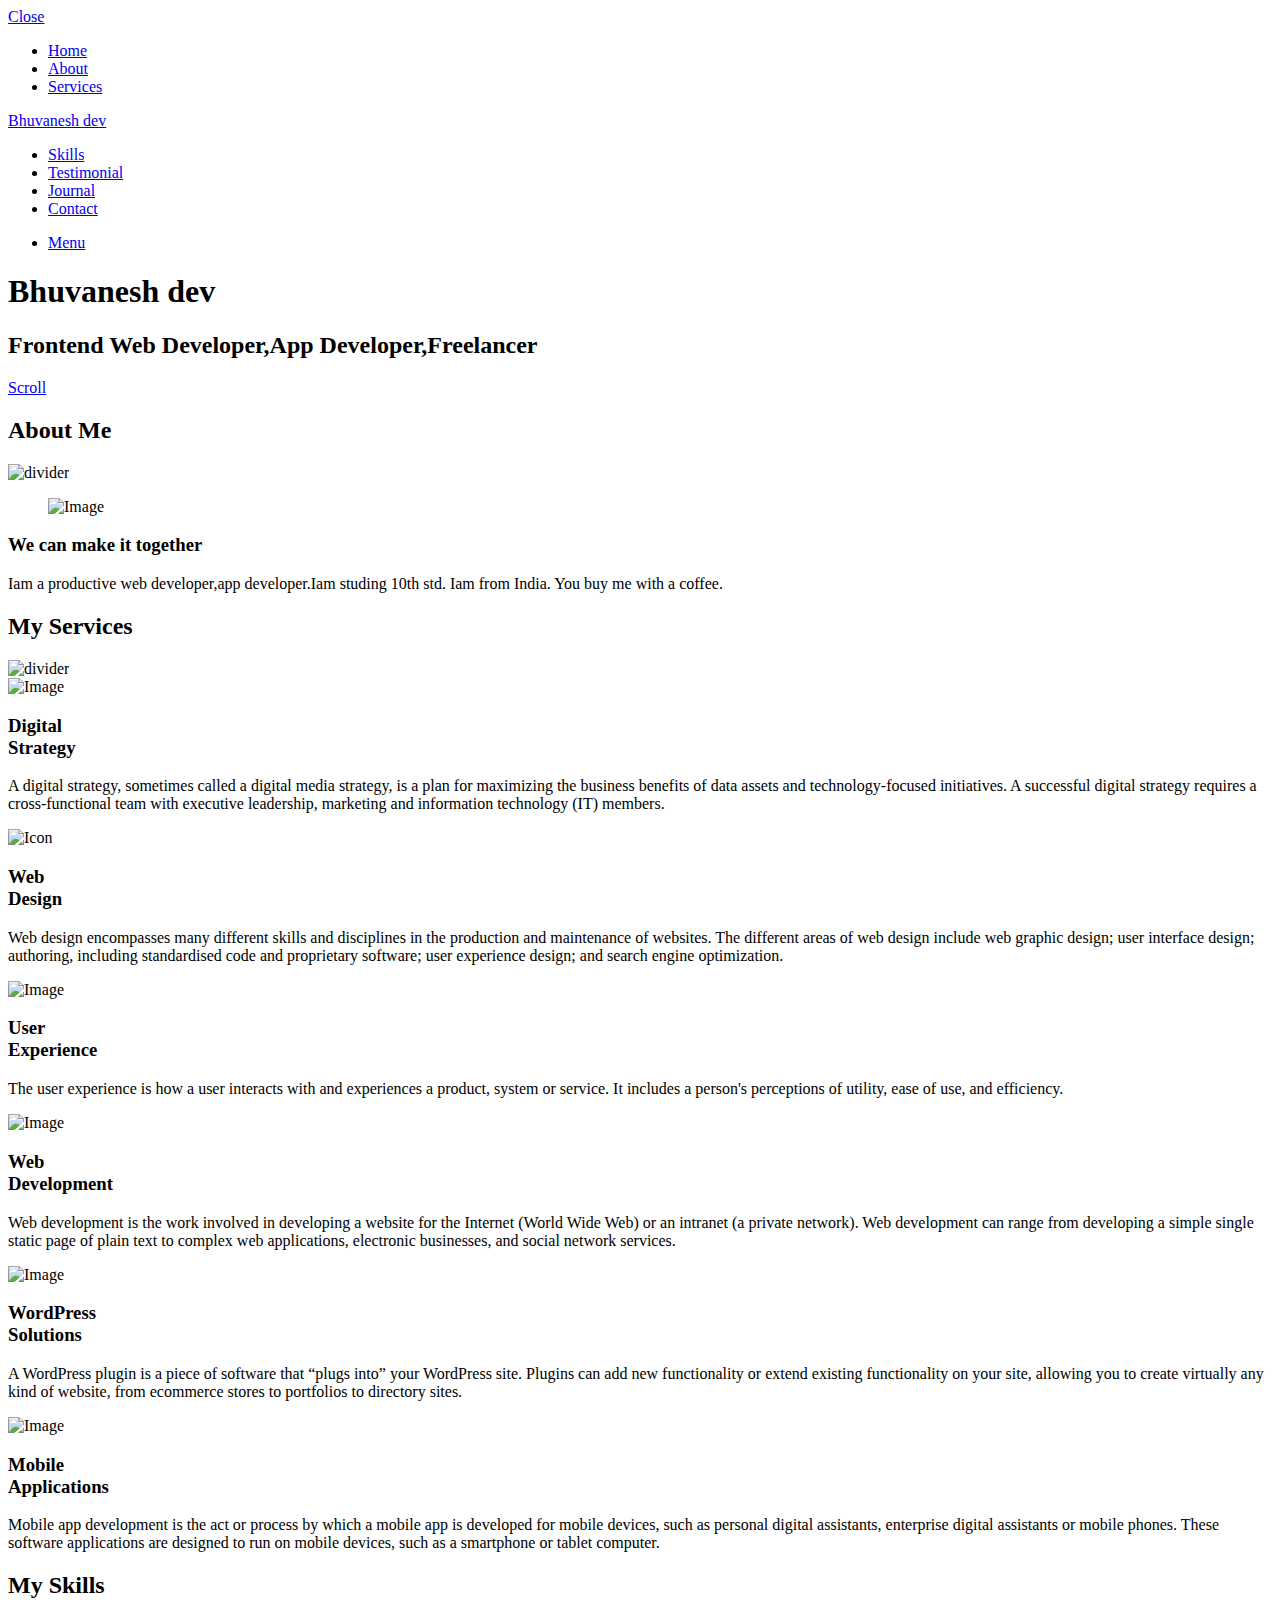
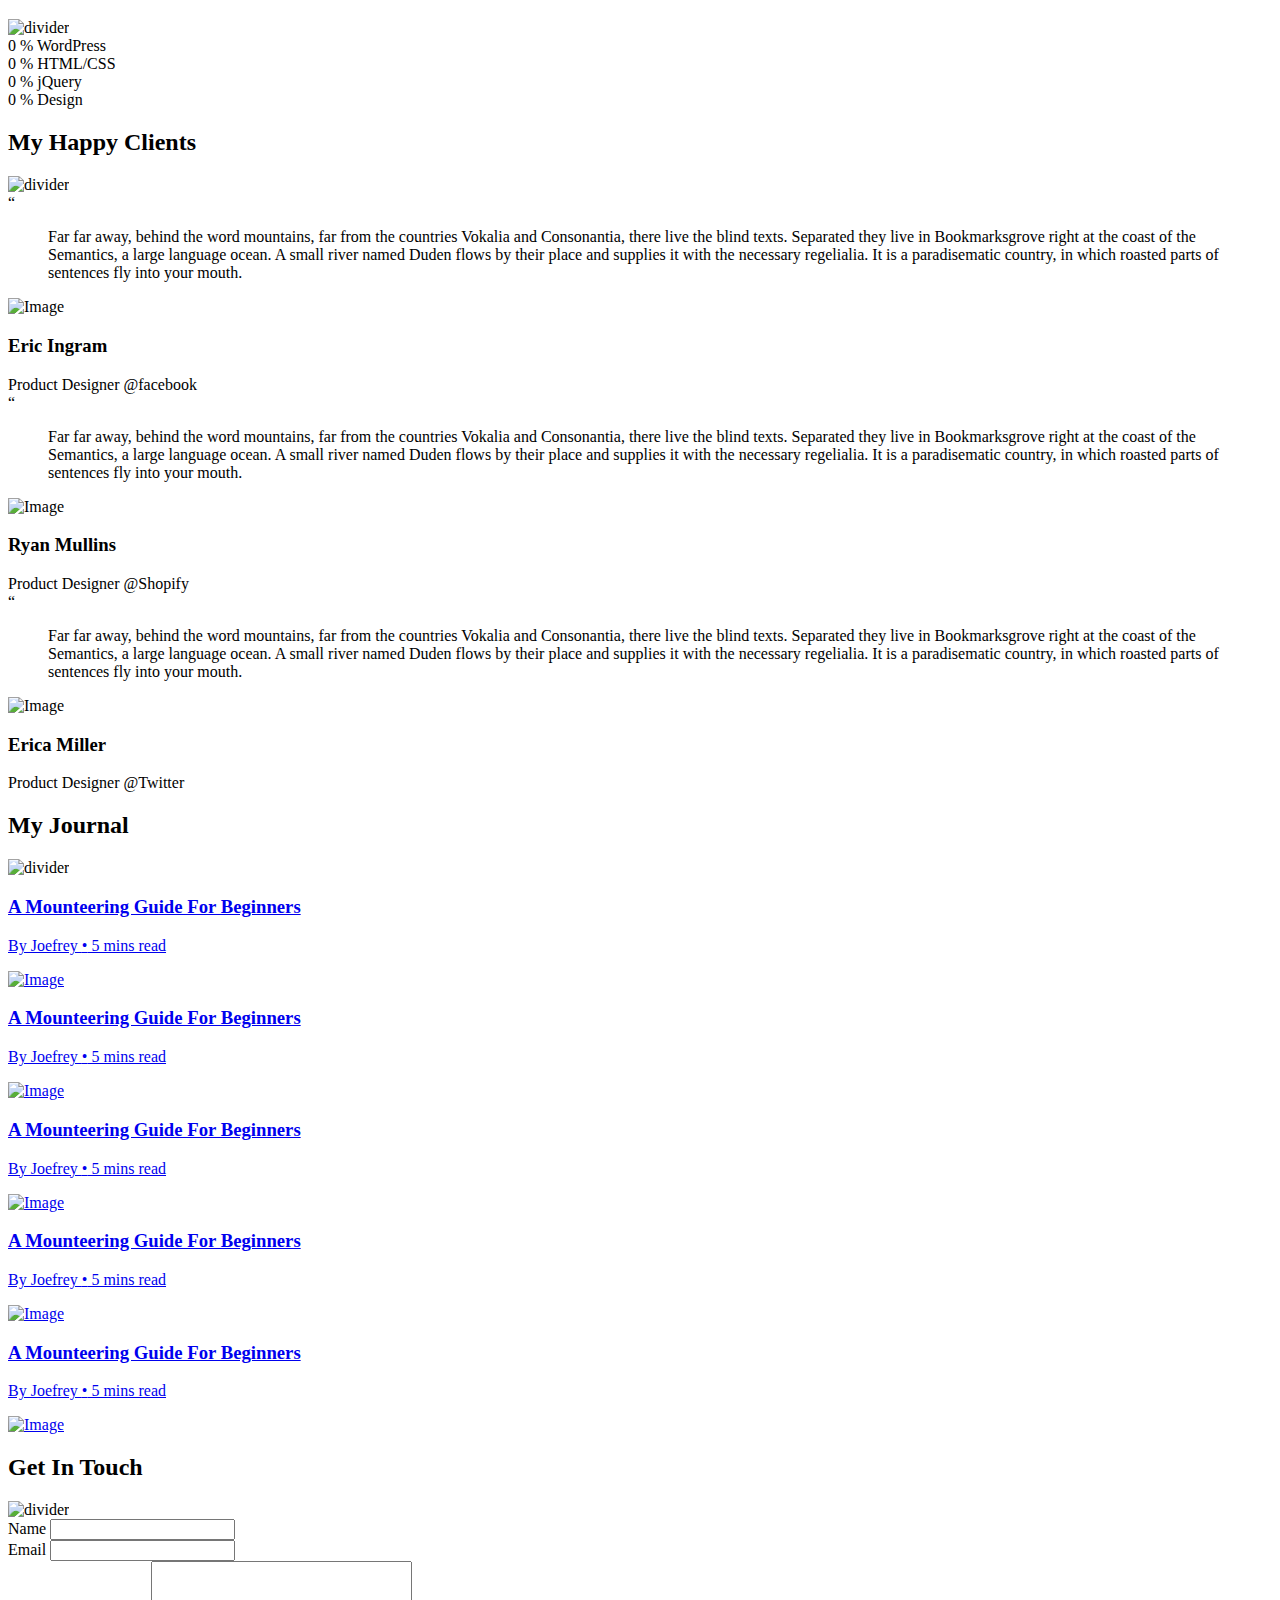
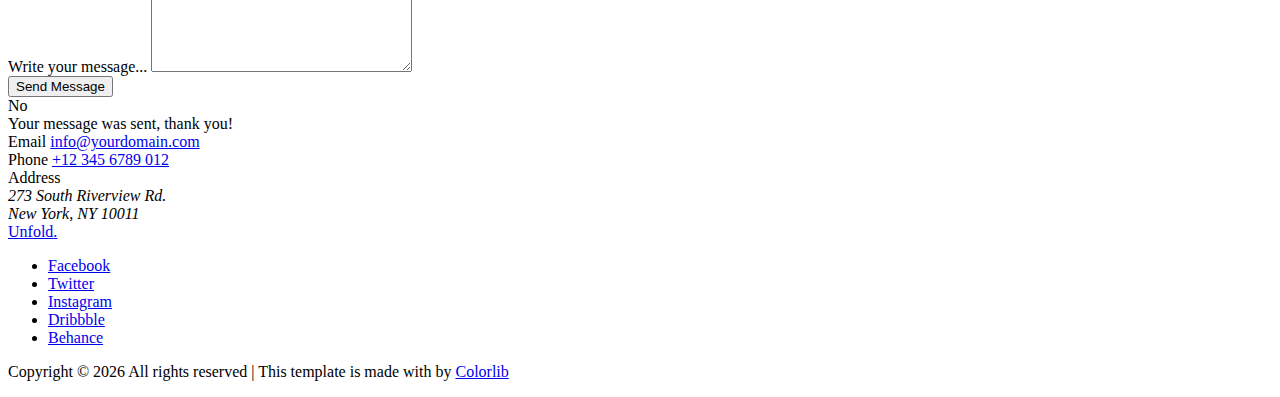
==== index.html @ c08d40b1 "Add files via upload" ====
<!doctype html>
<html lang="en">
  <head>
    <title>Bhuvanesh dev</title>
    <meta charset="utf-8">
    <meta name="viewport" content="width=device-width, initial-scale=1, shrink-to-fit=no">

    <meta name="description" content="">
    <meta name="keywords" content="html, css, javascript, jquery">
    <meta name="author" content="">

    <link rel="stylesheet" href="css/vendor/icomoon/style.css">
    <link rel="stylesheet" href="css/vendor/owl.carousel.min.css">
    <link rel="stylesheet" href="css/vendor/animate.min.css">
    <link rel="stylesheet" href="css/vendor/aos.css">
    <link rel="stylesheet" href="css/vendor/bootstrap.min.css">
    <link rel="stylesheet" href="css/vendor/jquery.fancybox.min.css">
    

    <!-- Theme Style -->
    <link rel="stylesheet" href="css/style.css">

  </head>
  <body data-spy="scroll" data-target=".site-nav-target" data-offset="200">

    <nav class="unslate_co--site-mobile-menu">
      <div class="close-wrap d-flex">
        <a href="#" class="d-flex ml-auto js-menu-toggle">
          <span class="close-label">Close</span>
          <div class="close-times">
            <span class="bar1"></span>
            <span class="bar2"></span>
          </div>
        </a>
      </div>
      <div class="site-mobile-inner"></div>
    </nav>


    <div class="unslate_co--site-wrap">

      <div class="unslate_co--site-inner">

        <div class="lines-wrap">
          <div class="lines-inner">
            <div class="lines"></div>
          </div>
        </div>
        <!-- END lines -->
      
      <nav class="unslate_co--site-nav site-nav-target">

        <div class="container">
        
          <div class="row align-items-center justify-content-between text-left">
            <div class="col-md-5 text-right">
              <ul class="site-nav-ul js-clone-nav text-left d-none d-lg-inline-block">
                <li class="has-children">
                  <a href="#home-section" class="nav-link">Home</a>
                  
               
                <li><a href="#about-section" class="nav-link">About</a></li>
                <li><a href="#services-section" class="nav-link">Services</a></li>
              </ul>
            </div>
            <div class="site-logo pos-absolute">
              <a href="index.html" class="unslate_co--site-logo">Bhuvanesh <span>dev</span></a>
            </div>
            <div class="col-md-5 text-right text-lg-left">
              <ul class="site-nav-ul js-clone-nav text-left d-none d-lg-inline-block">
                <li><a href="#skills-section" class="nav-link">Skills</a></li>
                <li><a href="#testimonial-section" class="nav-link">Testimonial</a></li>
                <li><a href="#journal-section" class="nav-link">Journal</a></li>
                <li><a href="#contact-section" class="nav-link">Contact</a></li>
              </ul>

              <ul class="site-nav-ul-none-onepage text-right d-inline-block d-lg-none">
                <li><a href="#" class="js-menu-toggle">Menu</a></li>
              </ul>

            </div>
          </div>
        </div>

      </nav>
      <!-- END nav -->

      <div class="cover-v1 jarallax" style="background-image: url('images/cover_bg_2.jpg');" id="home-section">
        <div class="container">
          <div class="row align-items-center">
              
            <div class="col-md-7 mx-auto text-center">
              <h1 class="heading gsap-reveal-hero">Bhuvanesh dev</h1>
              <h2 class="subheading gsap-reveal-hero">Frontend Web Developer,App Developer,Freelancer</h2>
            </div>

          </div>
        </div>


        <a href="#about-section" class="mouse-wrap smoothscroll">
          <span class="mouse">
            <span class="scroll"></span>
          </span>
          <span class="mouse-label">Scroll</span>
        </a>

      </div>
      <!-- END .cover-v1 -->





      <div class="unslate_co--section" id="about-section">
        <div class="container">
          
          <div class="section-heading-wrap text-center mb-5">
            <h2 class="heading-h2 text-center divider"><span class="gsap-reveal">About Me</span></h2>
            <span class="gsap-reveal">
            <img src="images/divider.png" alt="divider" width="76">
            </span>
          </div>
          

          <div class="row mt-5 justify-content-between">
            <div class="col-lg-7 mb-5 mb-lg-0">
              <figure class="dotted-bg gsap-reveal-img ">
                <img src="images/about_me_pic2.jpg" alt="Image" class="img-fluid">
              </figure>
            </div>
            <div class="col-lg-4 pr-lg-5">
              <h3 class="mb-4 heading-h3"><span class="gsap-reveal">We can make it together</span></h3>
    
              <p class="mb-4 gsap-reveal">Iam a productive web developer,app developer.Iam studing 10th std. Iam from India. You buy me with a coffee.</p>
              
            </div>
          </div>
        </div>
      </div>

      <div class="unslate_co--section" id="services-section">
        <div class="container">

          <div class="section-heading-wrap text-center mb-5">
            <h2 class="heading-h2 text-center divider"><span class="gsap-reveal">My Services</span></h2>
            <span class="gsap-reveal"><img src="images/divider.png" alt="divider" width="76"></span>
          </div>

          <div class="row gutter-v3">
            <div class="col-md-6 col-lg-4 mb-4">
              <div class="feature-v1" data-aos="fade-up" data-aos-delay="0">
                <div class="wrap-icon mb-3">
                  <img src="images/svg/001-options.svg" alt="Image" width="45">
                </div>
                <h3>Digital <br> Strategy</h3>
                <p>A digital strategy, sometimes called a digital media strategy, is a plan for maximizing the business benefits of data assets and technology-focused initiatives. A successful digital strategy requires a cross-functional team with executive leadership, marketing and information technology (IT) members. </p>
              </div> 
            </div>
            <div class="col-md-6 col-lg-4 mb-4">
              <div class="feature-v1" data-aos="fade-up" data-aos-delay="100">
                <div class="wrap-icon mb-3">
                  <img src="images/svg/002-chat.svg" alt="Icon" width="45">
                </div>
                <h3>Web <br> Design</h3>
                <p>Web design encompasses many different skills and disciplines in the production and maintenance of websites. The different areas of web design include web graphic design; user interface design; authoring, including standardised code and proprietary software; user experience design; and search engine optimization. </p>
              </div> 
            </div>
            <div class="col-md-6 col-lg-4 mb-4">
              <div class="feature-v1" data-aos="fade-up" data-aos-delay="200">
                <div class="wrap-icon mb-3">
                  <img src="images/svg/003-contact-book.svg" alt="Image" class="img-fluid" width="45">
                </div>
                <h3>User <br> Experience</h3>
                <p>The user experience is how a user interacts with and experiences a product, system or service. It includes a person's perceptions of utility, ease of use, and efficiency. </p>
              </div> 
            </div>

            <div class="col-md-6 col-lg-4 mb-4">
              <div class="feature-v1" data-aos="fade-up" data-aos-delay="0">
                <div class="wrap-icon mb-3">
                  <img src="images/svg/004-percentage.svg" alt="Image" width="45">
                </div>
                <h3>Web <br> Development</h3>
                <p>Web development is the work involved in developing a website for the Internet (World Wide Web) or an intranet (a private network). Web development can range from developing a simple single static page of plain text to complex web applications, electronic businesses, and social network services. </p>
              </div> 
            </div>
            <div class="col-md-6 col-lg-4 mb-4">
              <div class="feature-v1" data-aos="fade-up" data-aos-delay="100">
                <div class="wrap-icon mb-3">
                  <img src="images/svg/006-goal.svg" alt="Image" width="45">
                </div>
                <h3>WordPress <br> Solutions</h3>
                <p>A WordPress plugin is a piece of software that “plugs into” your WordPress site. Plugins can add new functionality or extend existing functionality on your site, allowing you to create virtually any kind of website, from ecommerce stores to portfolios to directory sites.</p>
              </div> 
            </div>
            <div class="col-md-6 col-lg-4 mb-4">
              <div class="feature-v1" data-aos="fade-up" data-aos-delay="200">
                <div class="wrap-icon mb-3">
                  <img src="images/svg/005-line-chart.svg" alt="Image" width="45">
                </div>
                <h3>Mobile <br> Applications</h3>
                <p>Mobile app development is the act or process by which a mobile app is developed for mobile devices, such as personal digital assistants, enterprise digital assistants or mobile phones. These software applications are designed to run on mobile devices, such as a smartphone or tablet computer. </p>
              </div> 
            </div>

          </div>
        </div>
      </div>

      <div class="unslate_co--section section-counter" id="skills-section">
        <div class="container">
          <div class="section-heading-wrap text-center mb-5">
            <h2 class="heading-h2 text-center divider"><span class="gsap-reveal">My Skills</span></h2>
            <span class="gsap-reveal"><img src="images/divider.png" alt="divider" width="76"></span>
          </div>


          <div class="row pt-5">
            <div class="col-6 col-sm-6 mb-5 mb-lg-0 col-md-6 col-lg-3" data-aos="fade-up" data-aos-delay="0">
              <div class="counter-v1 text-center">
                <span class="number-wrap">
                  <span class="number number-counter" data-number="90">0</span>
                  <span class="append-text">%</span>
                </span>
                <span class="counter-label">WordPress</span>
              </div>
            </div>
            <div class="col-6 col-sm-6 mb-5 mb-lg-0 col-md-6 col-lg-3" data-aos="fade-up" data-aos-delay="100">
              <div class="counter-v1 text-center">
                <span class="number-wrap">
                  <span class="number number-counter" data-number="99">0</span>
                  <span class="append-text">%</span>
                </span>
                <span class="counter-label">HTML/CSS</span>
              </div>
            </div>
            <div class="col-6 col-sm-6 mb-5 mb-lg-0 col-md-6 col-lg-3" data-aos="fade-up" data-aos-delay="200">
              <div class="counter-v1 text-center">
                <span class="number-wrap">
                  <span class="number number-counter" data-number="95">0</span>
                  <span class="append-text">%</span>
                </span>
                <span class="counter-label">jQuery</span>
              </div>
            </div>
            <div class="col-6 col-sm-6 mb-5 mb-lg-0 col-md-6 col-lg-3" data-aos="fade-up" data-aos-delay="300">
              <div class="counter-v1 text-center">
                <span class="number-wrap">
                  <span class="number number-counter" data-number="100">0</span>
                  <span class="append-text">%</span>
                </span>
                <span class="counter-label">Design</span>
              </div>
            </div>
          </div>
        </div>
      </div>
      <!-- END .counter -->

      <div class="unslate_co--section" id="testimonial-section">
        <div class="container">
          <div class="section-heading-wrap text-center mb-5">
            <h2 class="heading-h2 text-center divider"><span class="gsap-reveal">My Happy Clients</span></h2>
            <span class="gsap-reveal"><img src="images/divider.png" alt="divider" width="76"></span>
          </div>
        </div>

        <div class="owl-carousel testimonial-slider" data-aos="fade-up">
          <div>
            <div class="testimonial-v1">
              <div class="testimonial-inner-bg">
                <span class="quote">&ldquo;</span>
                <blockquote>
                  Far far away, behind the word mountains, far from the countries Vokalia and Consonantia, there live the blind texts. Separated they live in Bookmarksgrove right at the coast of the Semantics, a large language ocean. A small river named Duden flows by their place and supplies it with the necessary regelialia. It is a paradisematic country, in which roasted parts of sentences fly into your mouth.
                </blockquote>
              </div>
              
              <div class="testimonial-author-info">
                <img src="images/person_man_1.jpg" alt="Image">
                <h3>Eric Ingram</h3>
                <span class="d-block position">Product Designer @facebook</span>
              </div>

            </div>
          </div>
          <div>
            <div class="testimonial-v1">
              <div class="testimonial-inner-bg">
                <span class="quote">&ldquo;</span>
                <blockquote>
                  Far far away, behind the word mountains, far from the countries Vokalia and Consonantia, there live the blind texts. Separated they live in Bookmarksgrove right at the coast of the Semantics, a large language ocean. A small river named Duden flows by their place and supplies it with the necessary regelialia. It is a paradisematic country, in which roasted parts of sentences fly into your mouth.
                </blockquote>
              </div>
              
              <div class="testimonial-author-info">
                <img src="images/person_man_2.jpg" alt="Image">
                <h3>Ryan Mullins</h3>
                <span class="d-block position">Product Designer @Shopify</span>
              </div>

            </div>
          </div>
          <div>
            <div class="testimonial-v1">
              <div class="testimonial-inner-bg">
                <span class="quote">&ldquo;</span>
                <blockquote>
                  Far far away, behind the word mountains, far from the countries Vokalia and Consonantia, there live the blind texts. Separated they live in Bookmarksgrove right at the coast of the Semantics, a large language ocean. A small river named Duden flows by their place and supplies it with the necessary regelialia. It is a paradisematic country, in which roasted parts of sentences fly into your mouth.
                </blockquote>
              </div>
              
              <div class="testimonial-author-info">
                <img src="images/person_woman_1.jpg" alt="Image">
                <h3>Erica Miller</h3>
                <span class="d-block position">Product Designer @Twitter</span>
              </div>

            </div>
          </div>
        </div>

      </div>
      <!-- END testimonial -->

      <div class="unslate_co--section" id="journal-section">
        <div class="container">
          <div class="section-heading-wrap text-center mb-5">
            <h2 class="heading-h2 text-center divider"><span class="gsap-reveal">My Journal</span></h2>
            <span class="gsap-reveal"><img src="images/divider.png" alt="divider" width="76"></span>
          </div>

          
          <div class="row gutter-v4 align-items-stretch">
            <div class="col-sm-6 col-md-6 col-lg-8 blog-post-entry" data-aos="fade-up" data-aos-delay="0">

              <a href="blog-single.html" class="grid-item blog-item w-100 h-100">
                <div class="overlay">
                  <div class="portfolio-item-content">
                    <h3>A Mounteering Guide For Beginners</h3>
                    <p class="post-meta">By Joefrey <span class="small">&bullet;</span> 5 mins read</p>
                  </div>
                </div>
                <img src="images/post_1.jpg" class="lazyload" alt="Image" />
              </a>


            </div>
            <div class="col-sm-6 col-md-6 col-lg-4 blog-post-entry" data-aos="fade-up" data-aos-delay="100">
              <a href="blog-single.html" class="grid-item blog-item w-100 h-100">
                <div class="overlay">
                  <div class="portfolio-item-content">
                    <h3>A Mounteering Guide For Beginners</h3>
                    <p class="post-meta">By Joefrey <span class="small">&bullet;</span> 5 mins read</p>
                  </div>
                </div>
                <img src="images/post_2.jpg" class="lazyload" alt="Image" />
              </a>
            </div>


            <div class="col-sm-6 col-md-6 col-lg-4 blog-post-entry" data-aos="fade-up" data-aos-delay="0">

              <a href="blog-single.html" class="grid-item blog-item w-100 h-100">
                <div class="overlay">
                  <div class="portfolio-item-content">
                    <h3>A Mounteering Guide For Beginners</h3>
                    <p class="post-meta">By Joefrey <span class="small">&bullet;</span> 5 mins read</p>
                  </div>
                </div>
                <img src="images/post_3.jpg" class="lazyload" alt="Image" />
              </a>


            </div>
            <div class="col-sm-6 col-md-6 col-lg-4 blog-post-entry" data-aos="fade-up" data-aos-delay="100">
              <a href="blog-single.html" class="grid-item blog-item w-100 h-100">
                <div class="overlay">
                  <div class="portfolio-item-content">
                    <h3>A Mounteering Guide For Beginners</h3>
                    <p class="post-meta">By Joefrey <span class="small">&bullet;</span> 5 mins read</p>
                  </div>
                </div>
                <img src="images/post_4.jpg" class="lazyload" alt="Image" />
              </a>
            </div>

            <div class="col-sm-6 col-md-6 col-lg-4 blog-post-entry" data-aos="fade-up" data-aos-delay="200">
              <a href="blog-single.html" class="grid-item blog-item w-100 h-100">
                <div class="overlay">
                  <div class="portfolio-item-content">
                    <h3>A Mounteering Guide For Beginners</h3>
                    <p class="post-meta">By Joefrey <span class="small">&bullet;</span> 5 mins read</p>
                  </div>
                </div>
                <img src="images/post_5.jpg" class="lazyload" alt="Image" />
              </a>
            </div>


          </div>

        </div>
      </div>
      <!-- END blog posts -->


      <div class="unslate_co--section" id="contact-section">
        <div class="container">
          <div class="section-heading-wrap text-center mb-5">
            <h2 class="heading-h2 text-center divider"><span class="gsap-reveal">Get In Touch</span></h2>
            <span class="gsap-reveal"><img src="images/divider.png" alt="divider" width="76"></span>
          </div>


          <div class="row justify-content-between">
            
            <div class="col-md-6">
              <form method="post" class="form-outline-style-v1" id="contactForm">
                <div class="form-group row mb-0">

                  <div class="col-lg-6 form-group gsap-reveal">
                    <label for="name">Name</label>
                    <input name="name" type="text" class="form-control" id="name">
                  </div>
                  <div class="col-lg-6 form-group gsap-reveal">
                    <label for="email">Email</label>
                    <input name="email" type="email" class="form-control" id="email">
                  </div>
                  <div class="col-lg-12 form-group gsap-reveal">
                    <label for="message">Write your message...</label>
                    <textarea name="message" id="message" cols="30" rows="7" class="form-control"></textarea>
                  </div>
                </div>
                <div class="form-group row gsap-reveal">
                    <div class="col-md-12 d-flex align-items-center">
                      <input type="submit" class="btn btn-outline-pill btn-custom-light mr-3" value="Send Message">
                      <span class="submitting"></span>
                    </div>
                  </div>
              </form>
              <div id="form-message-warning" class="mt-4">No</div> 
              <div id="form-message-success">
                Your message was sent, thank you!
              </div>

            </div>

            <div class="col-md-4">
              <div class="contact-info-v1">
                <div class="gsap-reveal d-block">
                  <span class="d-block contact-info-label">Email</span>
                  <a href="#" class="contact-info-val">info@yourdomain.com</a>
                </div>
                <div class="gsap-reveal d-block">
                  <span class="d-block contact-info-label">Phone</span>
                  <a href="#" class="contact-info-val">+12 345 6789 012</a>
                </div>
                <div class="gsap-reveal d-block">
                  <span class="d-block contact-info-label">Address</span>
                  <address class="contact-info-val">273 South Riverview Rd. <br> New York, NY 10011</address>
                </div>
              </div>
            </div>

          </div>
        </div>
      </div>
      </div> <!-- END .unslate_co-site-inner -->

      <footer class="unslate_co--footer unslate_co--section">
        <div class="container">
          <div class="row justify-content-center">
            <div class="col-md-7">
              
              <div class="footer-site-logo"><a href="#">Unfold<span>.</span></a></div>

              <ul class="footer-site-social">
                <li><a href="#">Facebook</a></li>
                <li><a href="#">Twitter</a></li>
                <li><a href="#">Instagram</a></li>
                <li><a href="#">Dribbble</a></li>
                <li><a href="#">Behance</a></li>
              </ul>

              <p class="site-copyright">
                
                <!-- Link back to Colorlib can't be removed. Template is licensed under CC BY 3.0. -->
                Copyright &copy;
                <script>
                  document.write(new Date().getFullYear());
                </script> All rights reserved | This template is made with <i class="icon-heart"
                  aria-hidden="true"></i> by <a href="https://colorlib.com" target="_blank">Colorlib</a>
                <!-- Link back to Colorlib can't be removed. Template is licensed under CC BY 3.0. -->
              
              </p>

            </div>
          </div>
        </div>
      </footer>

      
    </div>

    
    <!-- Loader -->
    <div id="unslate_co--overlayer"></div>
    <div class="site-loader-wrap">
      <div class="site-loader"></div>
    </div>

    <script src="js/scripts-dist.js"></script>
    <script src="js/main.js"></script>

  </body>
</html>
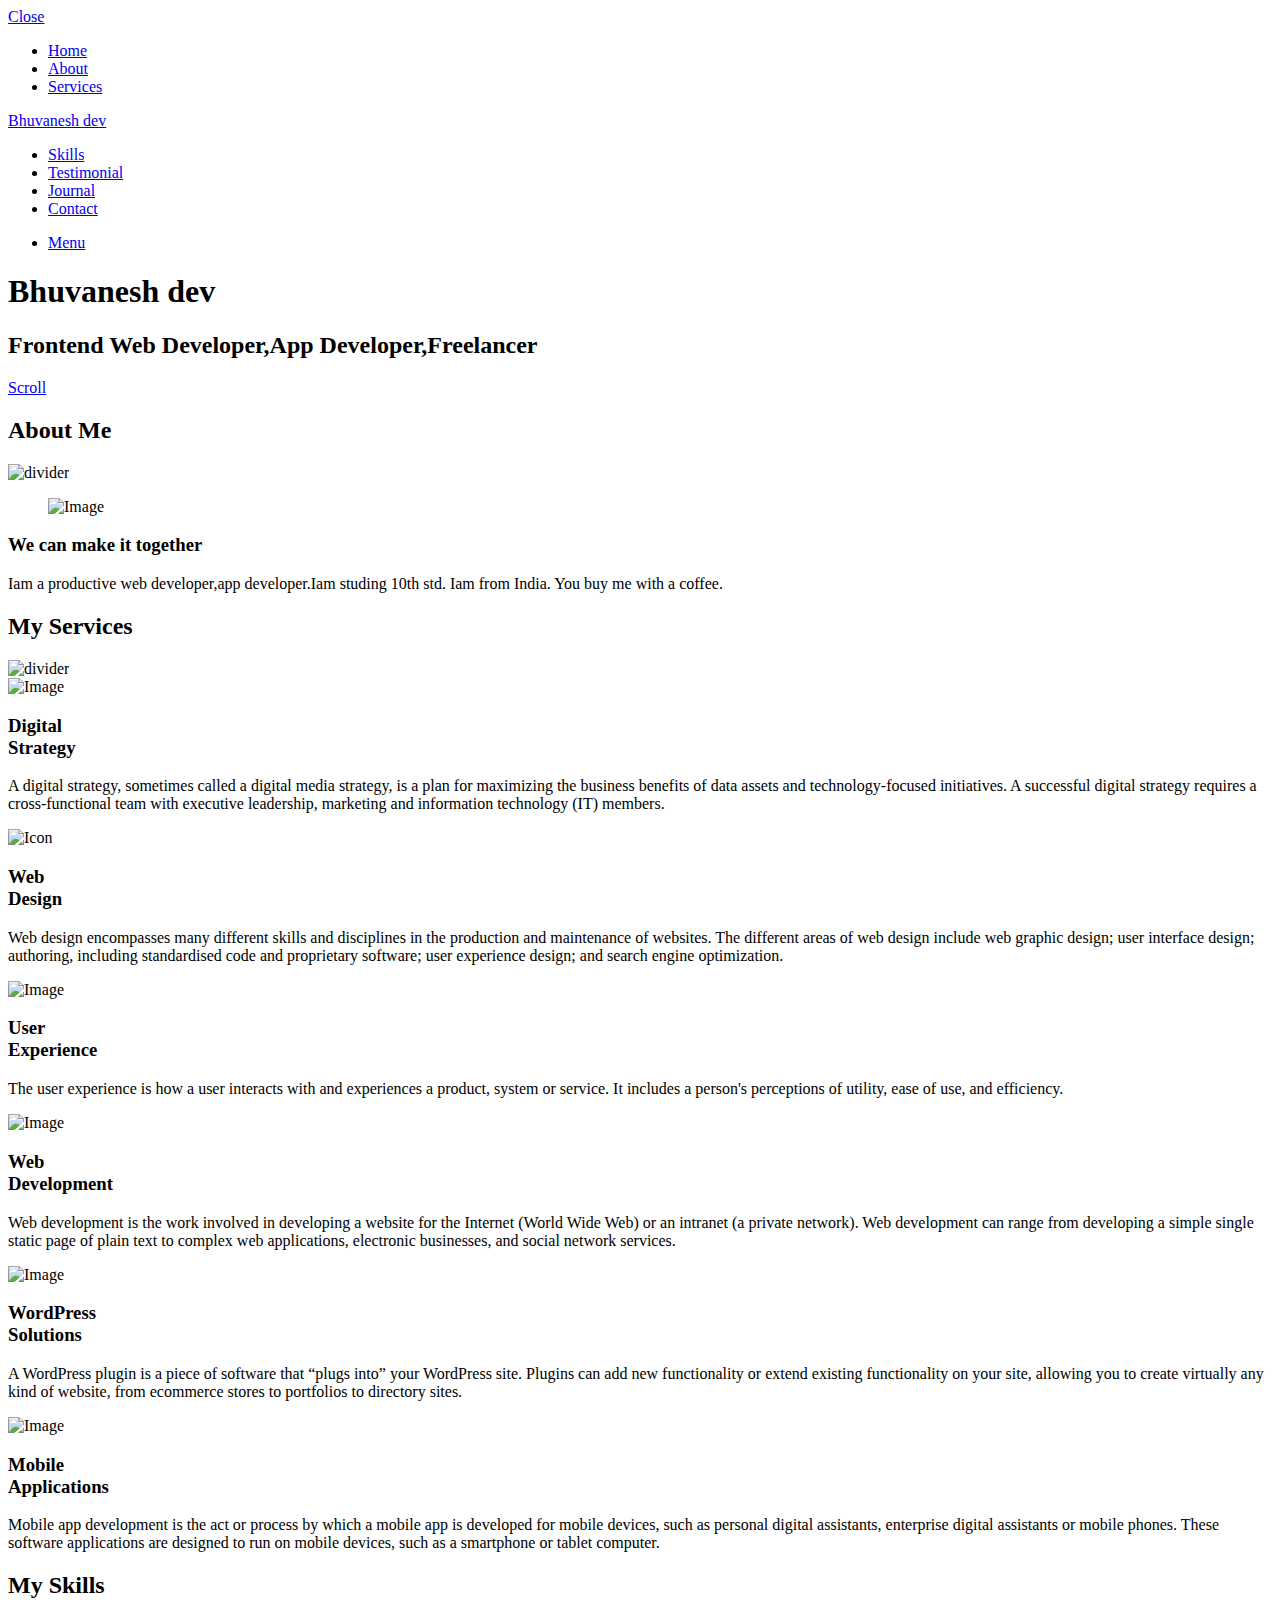
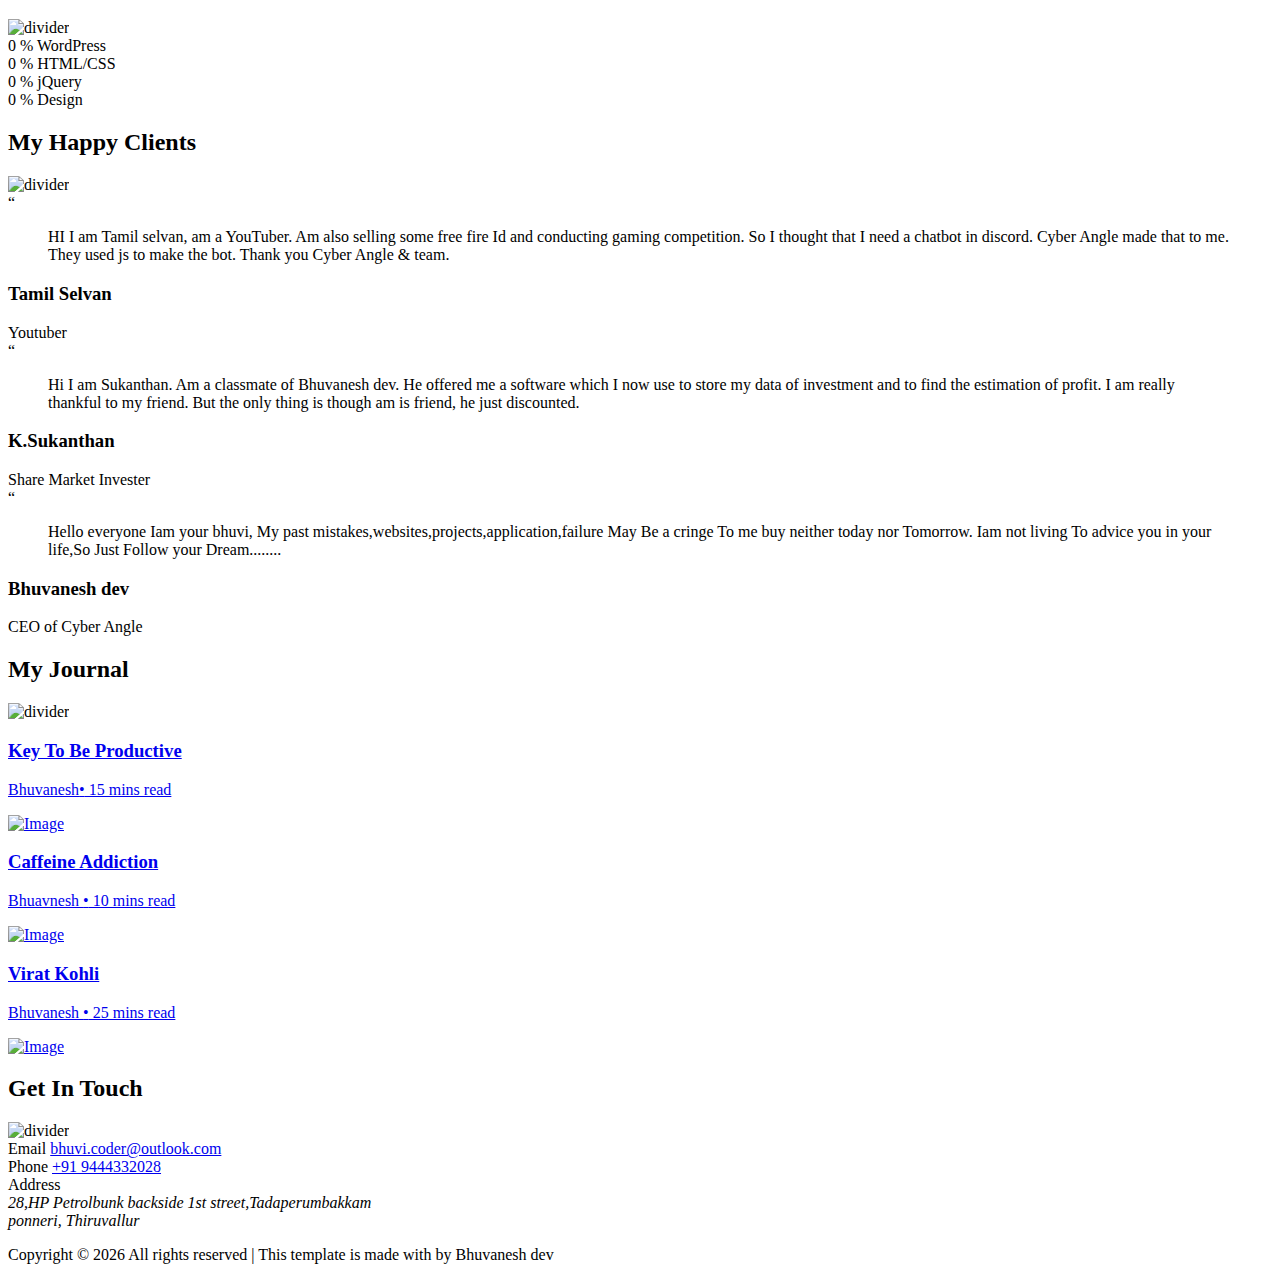
==== commit 423a8393: "Add files via upload" ====
--- a/index.html
+++ b/index.html
@@ -272,14 +272,14 @@
               <div class="testimonial-inner-bg">
                 <span class="quote">&ldquo;</span>
                 <blockquote>
-                  Far far away, behind the word mountains, far from the countries Vokalia and Consonantia, there live the blind texts. Separated they live in Bookmarksgrove right at the coast of the Semantics, a large language ocean. A small river named Duden flows by their place and supplies it with the necessary regelialia. It is a paradisematic country, in which roasted parts of sentences fly into your mouth.
+                  HI I am Tamil selvan, am a YouTuber. Am also selling some free fire Id and conducting gaming competition. So I thought that I need a chatbot in discord. Cyber Angle made that to me. They used js to make the bot. Thank you Cyber Angle & team. 
                 </blockquote>
               </div>
               
               <div class="testimonial-author-info">
-                <img src="images/person_man_1.jpg" alt="Image">
-                <h3>Eric Ingram</h3>
-                <span class="d-block position">Product Designer @facebook</span>
+              
+                <h3>Tamil Selvan</h3>
+                <span class="d-block position">Youtuber</span>
               </div>
 
             </div>
@@ -289,14 +289,14 @@
               <div class="testimonial-inner-bg">
                 <span class="quote">&ldquo;</span>
                 <blockquote>
-                  Far far away, behind the word mountains, far from the countries Vokalia and Consonantia, there live the blind texts. Separated they live in Bookmarksgrove right at the coast of the Semantics, a large language ocean. A small river named Duden flows by their place and supplies it with the necessary regelialia. It is a paradisematic country, in which roasted parts of sentences fly into your mouth.
+                  Hi I am Sukanthan. Am a classmate of Bhuvanesh dev. He offered me a software which I now use to store my data of investment and to find the estimation of profit. I am really thankful to my friend. But the only thing is though am is friend, he just discounted. 
                 </blockquote>
               </div>
               
               <div class="testimonial-author-info">
-                <img src="images/person_man_2.jpg" alt="Image">
-                <h3>Ryan Mullins</h3>
-                <span class="d-block position">Product Designer @Shopify</span>
+              
+                <h3>K.Sukanthan</h3>
+                <span class="d-block position">Share Market Invester</span>
               </div>
 
             </div>
@@ -306,14 +306,14 @@
               <div class="testimonial-inner-bg">
                 <span class="quote">&ldquo;</span>
                 <blockquote>
-                  Far far away, behind the word mountains, far from the countries Vokalia and Consonantia, there live the blind texts. Separated they live in Bookmarksgrove right at the coast of the Semantics, a large language ocean. A small river named Duden flows by their place and supplies it with the necessary regelialia. It is a paradisematic country, in which roasted parts of sentences fly into your mouth.
+                   Hello everyone Iam your bhuvi, My past mistakes,websites,projects,application,failure May Be a cringe To me buy neither today nor Tomorrow. Iam not living To advice you in your life,So Just Follow your Dream........
                 </blockquote>
               </div>
               
               <div class="testimonial-author-info">
-                <img src="images/person_woman_1.jpg" alt="Image">
-                <h3>Erica Miller</h3>
-                <span class="d-block position">Product Designer @Twitter</span>
+               
+                <h3>Bhuvanesh dev</h3>
+                <span class="d-block position">CEO of Cyber Angle</span>
               </div>
 
             </div>
@@ -334,11 +334,11 @@
           <div class="row gutter-v4 align-items-stretch">
             <div class="col-sm-6 col-md-6 col-lg-8 blog-post-entry" data-aos="fade-up" data-aos-delay="0">
 
-              <a href="blog-single.html" class="grid-item blog-item w-100 h-100">
+              <a href="post-1.html" class="grid-item blog-item w-100 h-100">
                 <div class="overlay">
                   <div class="portfolio-item-content">
-                    <h3>A Mounteering Guide For Beginners</h3>
-                    <p class="post-meta">By Joefrey <span class="small">&bullet;</span> 5 mins read</p>
+                    <h3>Key To Be Productive </h3>
+                    <p class="post-meta">Bhuvanesh<span class="small">&bullet;</span> 15 mins read</p>
                   </div>
                 </div>
                 <img src="images/post_1.jpg" class="lazyload" alt="Image" />
@@ -350,8 +350,8 @@
               <a href="blog-single.html" class="grid-item blog-item w-100 h-100">
                 <div class="overlay">
                   <div class="portfolio-item-content">
-                    <h3>A Mounteering Guide For Beginners</h3>
-                    <p class="post-meta">By Joefrey <span class="small">&bullet;</span> 5 mins read</p>
+                    <h3>Caffeine Addiction</h3>
+                    <p class="post-meta">Bhuavnesh <span class="small">&bullet;</span> 10 mins read</p>
                   </div>
                 </div>
                 <img src="images/post_2.jpg" class="lazyload" alt="Image" />
@@ -364,8 +364,8 @@
               <a href="blog-single.html" class="grid-item blog-item w-100 h-100">
                 <div class="overlay">
                   <div class="portfolio-item-content">
-                    <h3>A Mounteering Guide For Beginners</h3>
-                    <p class="post-meta">By Joefrey <span class="small">&bullet;</span> 5 mins read</p>
+                    <h3>Virat Kohli</h3>
+                    <p class="post-meta">Bhuvanesh <span class="small">&bullet;</span> 25 mins read</p>
                   </div>
                 </div>
                 <img src="images/post_3.jpg" class="lazyload" alt="Image" />
@@ -373,29 +373,7 @@
 
 
             </div>
-            <div class="col-sm-6 col-md-6 col-lg-4 blog-post-entry" data-aos="fade-up" data-aos-delay="100">
-              <a href="blog-single.html" class="grid-item blog-item w-100 h-100">
-                <div class="overlay">
-                  <div class="portfolio-item-content">
-                    <h3>A Mounteering Guide For Beginners</h3>
-                    <p class="post-meta">By Joefrey <span class="small">&bullet;</span> 5 mins read</p>
-                  </div>
-                </div>
-                <img src="images/post_4.jpg" class="lazyload" alt="Image" />
-              </a>
-            </div>
-
-            <div class="col-sm-6 col-md-6 col-lg-4 blog-post-entry" data-aos="fade-up" data-aos-delay="200">
-              <a href="blog-single.html" class="grid-item blog-item w-100 h-100">
-                <div class="overlay">
-                  <div class="portfolio-item-content">
-                    <h3>A Mounteering Guide For Beginners</h3>
-                    <p class="post-meta">By Joefrey <span class="small">&bullet;</span> 5 mins read</p>
-                  </div>
-                </div>
-                <img src="images/post_5.jpg" class="lazyload" alt="Image" />
-              </a>
-            </div>
+
 
 
           </div>
@@ -415,50 +393,20 @@
 
           <div class="row justify-content-between">
             
-            <div class="col-md-6">
-              <form method="post" class="form-outline-style-v1" id="contactForm">
-                <div class="form-group row mb-0">
-
-                  <div class="col-lg-6 form-group gsap-reveal">
-                    <label for="name">Name</label>
-                    <input name="name" type="text" class="form-control" id="name">
-                  </div>
-                  <div class="col-lg-6 form-group gsap-reveal">
-                    <label for="email">Email</label>
-                    <input name="email" type="email" class="form-control" id="email">
-                  </div>
-                  <div class="col-lg-12 form-group gsap-reveal">
-                    <label for="message">Write your message...</label>
-                    <textarea name="message" id="message" cols="30" rows="7" class="form-control"></textarea>
-                  </div>
-                </div>
-                <div class="form-group row gsap-reveal">
-                    <div class="col-md-12 d-flex align-items-center">
-                      <input type="submit" class="btn btn-outline-pill btn-custom-light mr-3" value="Send Message">
-                      <span class="submitting"></span>
-                    </div>
-                  </div>
-              </form>
-              <div id="form-message-warning" class="mt-4">No</div> 
-              <div id="form-message-success">
-                Your message was sent, thank you!
-              </div>
-
-            </div>
-
+            
             <div class="col-md-4">
               <div class="contact-info-v1">
                 <div class="gsap-reveal d-block">
                   <span class="d-block contact-info-label">Email</span>
-                  <a href="#" class="contact-info-val">info@yourdomain.com</a>
+                  <a href="mailto:bhuvi.coder@outlook.com" class="contact-info-val">bhuvi.coder@outlook.com</a>
                 </div>
                 <div class="gsap-reveal d-block">
                   <span class="d-block contact-info-label">Phone</span>
-                  <a href="#" class="contact-info-val">+12 345 6789 012</a>
+                  <a href="#" class="contact-info-val">+91 9444332028</a>
                 </div>
                 <div class="gsap-reveal d-block">
                   <span class="d-block contact-info-label">Address</span>
-                  <address class="contact-info-val">273 South Riverview Rd. <br> New York, NY 10011</address>
+                  <address class="contact-info-val">28,HP Petrolbunk backside 1st street,Tadaperumbakkam<br> ponneri, Thiruvallur</address>
                 </div>
               </div>
             </div>
@@ -473,26 +421,17 @@
           <div class="row justify-content-center">
             <div class="col-md-7">
               
-              <div class="footer-site-logo"><a href="#">Unfold<span>.</span></a></div>
-
-              <ul class="footer-site-social">
-                <li><a href="#">Facebook</a></li>
-                <li><a href="#">Twitter</a></li>
-                <li><a href="#">Instagram</a></li>
-                <li><a href="#">Dribbble</a></li>
-                <li><a href="#">Behance</a></li>
-              </ul>
+              
 
               <p class="site-copyright">
                 
-                <!-- Link back to Colorlib can't be removed. Template is licensed under CC BY 3.0. -->
+                
                 Copyright &copy;
                 <script>
                   document.write(new Date().getFullYear());
-                </script> All rights reserved | This template is made with <i class="icon-heart"
-                  aria-hidden="true"></i> by <a href="https://colorlib.com" target="_blank">Colorlib</a>
-                <!-- Link back to Colorlib can't be removed. Template is licensed under CC BY 3.0. -->
-              
+                </script>                                       All rights reserved | This template is made with <i class="icon-heart"
+                  aria-hidden="true"></i> by Bhuvanesh dev
+               
               </p>
 
             </div>
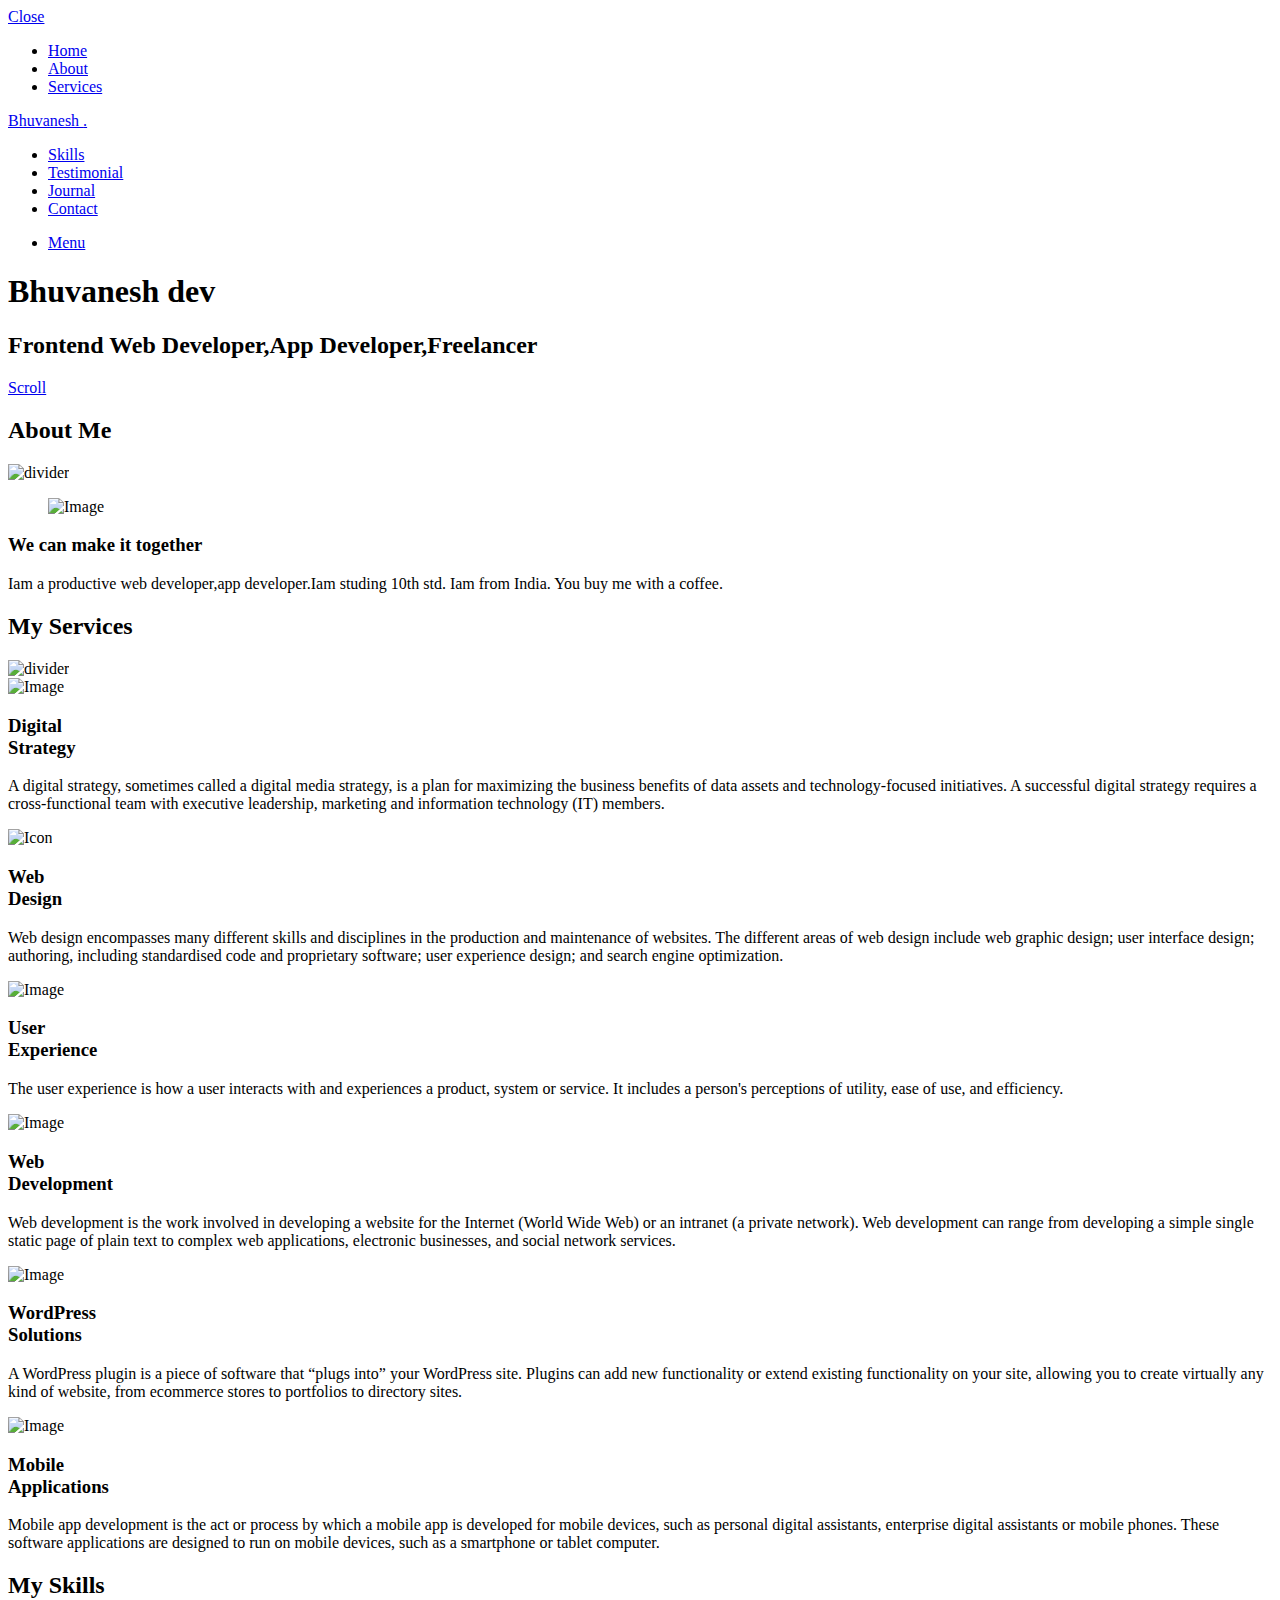
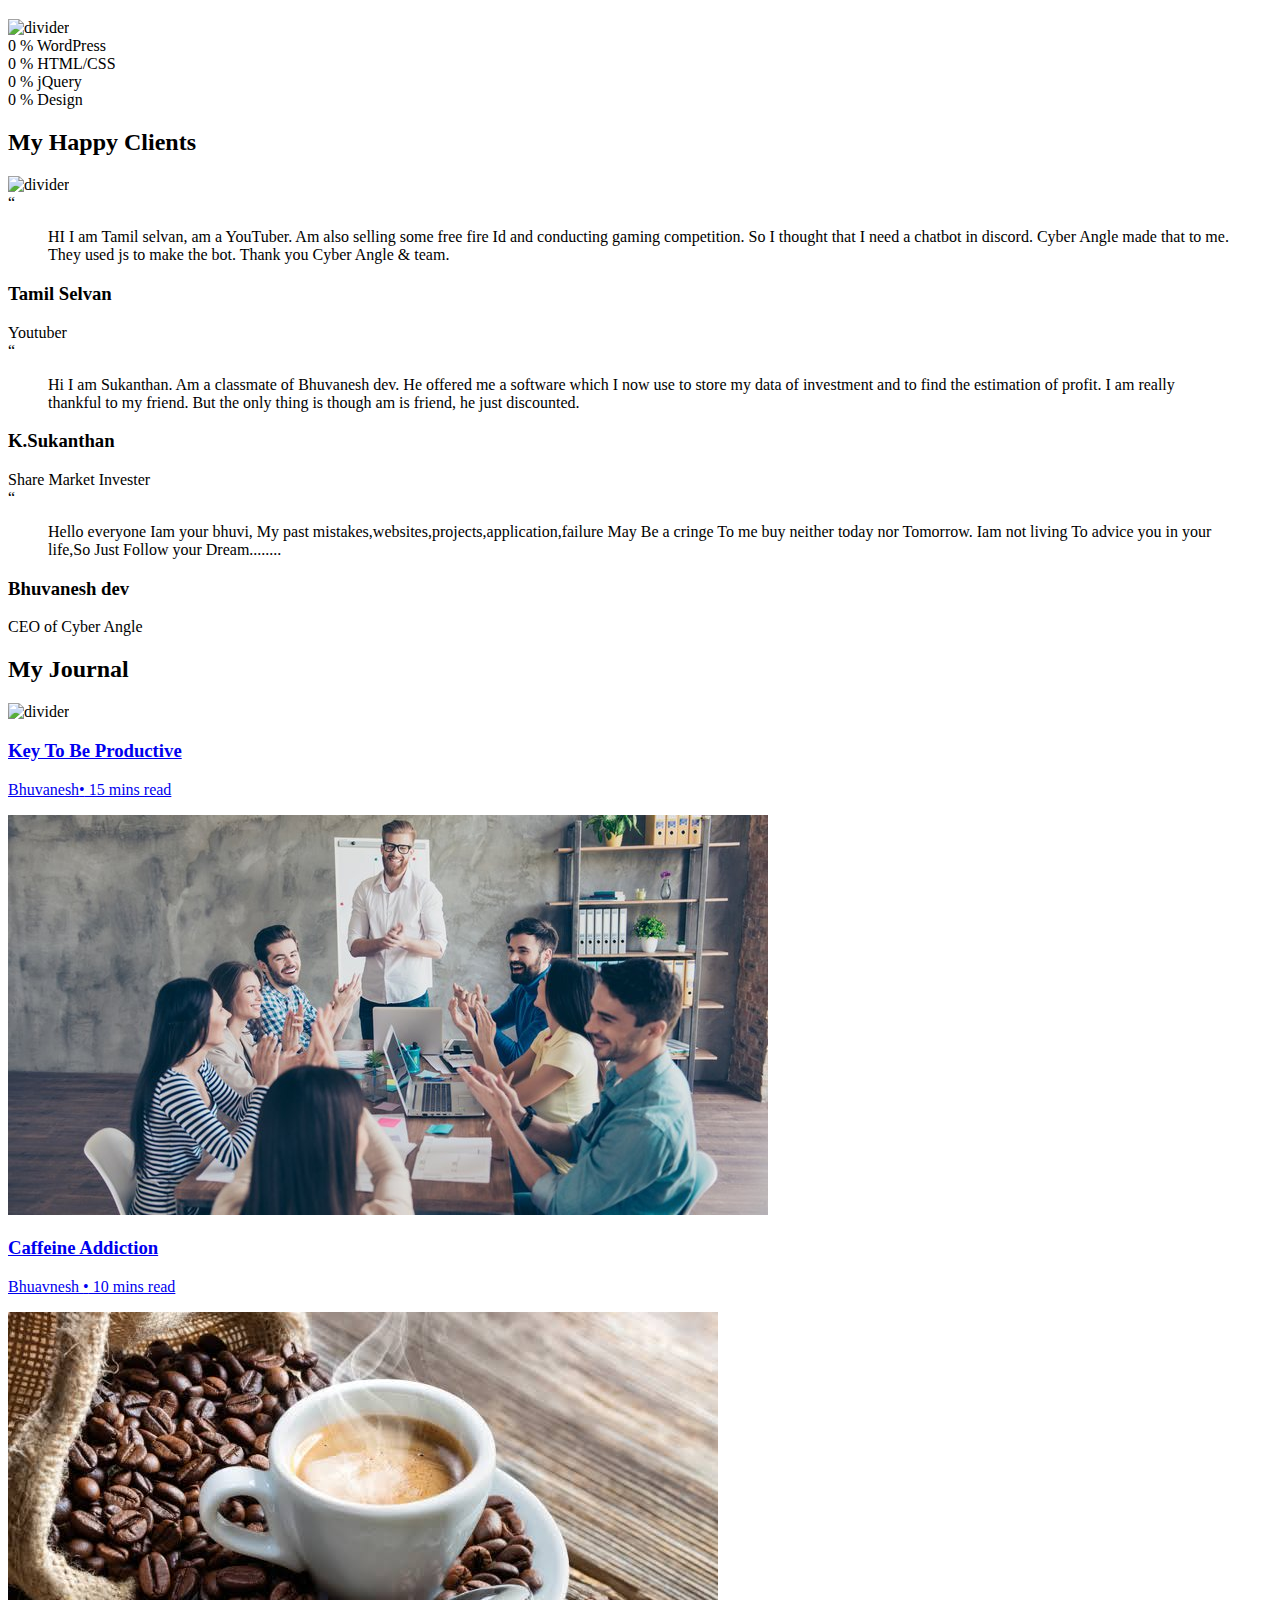
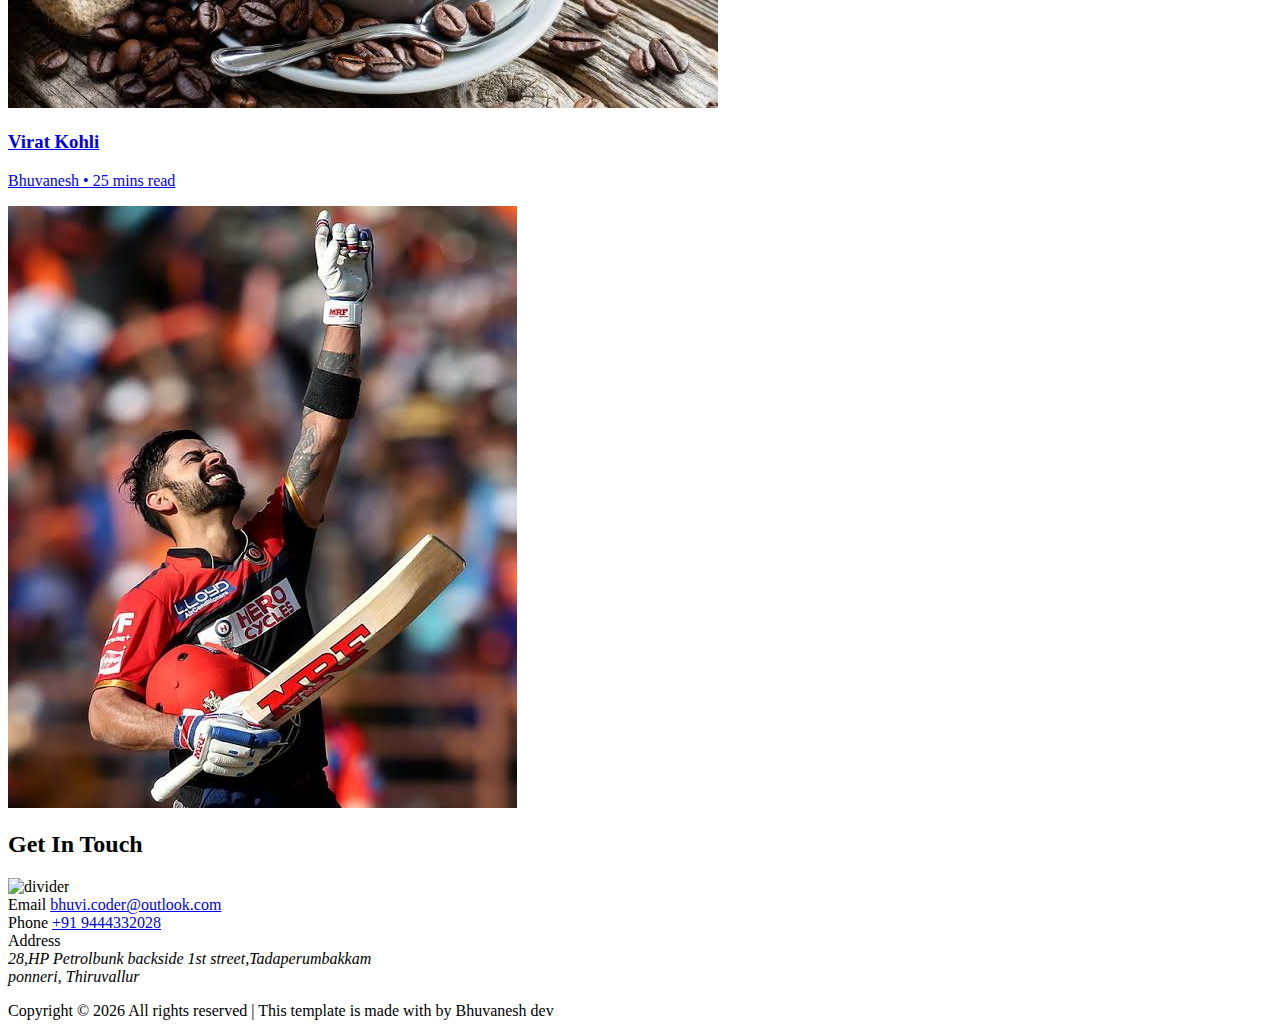
==== commit 8604eadd: "Add files via upload" ====
--- a/index.html
+++ b/index.html
@@ -9,16 +9,16 @@
     <meta name="keywords" content="html, css, javascript, jquery">
     <meta name="author" content="">
 
-    <link rel="stylesheet" href="css/vendor/icomoon/style.css">
-    <link rel="stylesheet" href="css/vendor/owl.carousel.min.css">
-    <link rel="stylesheet" href="css/vendor/animate.min.css">
-    <link rel="stylesheet" href="css/vendor/aos.css">
-    <link rel="stylesheet" href="css/vendor/bootstrap.min.css">
-    <link rel="stylesheet" href="css/vendor/jquery.fancybox.min.css">
+    <link rel="stylesheet" href="https://technext.github.io/unfold/css/vendor/icomoon/style.css">
+    <link rel="stylesheet" href="https://technext.github.io/unfold/css/vendor/owl.carousel.min.css">
+    <link rel="stylesheet" href="https://technext.github.io/unfold/css/vendor/animate.min.css">
+    <link rel="stylesheet" href="https://technext.github.io/unfold/css/vendor/aos.css">
+    <link rel="stylesheet" href="https://technext.github.io/unfold/css/vendor/bootstrap.min.css">
+    <link rel="stylesheet" href="https://technext.github.io/unfold/css/vendor/jquery.fancybox.min.css">
     
 
     <!-- Theme Style -->
-    <link rel="stylesheet" href="css/style.css">
+    <link rel="stylesheet" href="https://technext.github.io/unfold/css/style.css">
 
   </head>
   <body data-spy="scroll" data-target=".site-nav-target" data-offset="200">
@@ -64,7 +64,7 @@
               </ul>
             </div>
             <div class="site-logo pos-absolute">
-              <a href="index.html" class="unslate_co--site-logo">Bhuvanesh <span>dev</span></a>
+              <a href="index.html" class="unslate_co--site-logo">Bhuvanesh <span>.</span></a>
             </div>
             <div class="col-md-5 text-right text-lg-left">
               <ul class="site-nav-ul js-clone-nav text-left d-none d-lg-inline-block">
@@ -85,7 +85,7 @@
       </nav>
       <!-- END nav -->
 
-      <div class="cover-v1 jarallax" style="background-image: url('images/cover_bg_2.jpg');" id="home-section">
+      <div class="cover-v1 jarallax" style="background-image: url('https://technext.github.io/unfold/images/cover_bg_2.jpg');" id="home-section">
         <div class="container">
           <div class="row align-items-center">
               
@@ -118,7 +118,7 @@
           <div class="section-heading-wrap text-center mb-5">
             <h2 class="heading-h2 text-center divider"><span class="gsap-reveal">About Me</span></h2>
             <span class="gsap-reveal">
-            <img src="images/divider.png" alt="divider" width="76">
+            <img src="https://technext.github.io/unfold/images/divider.png" alt="divider" width="76">
             </span>
           </div>
           
@@ -126,7 +126,7 @@
           <div class="row mt-5 justify-content-between">
             <div class="col-lg-7 mb-5 mb-lg-0">
               <figure class="dotted-bg gsap-reveal-img ">
-                <img src="images/about_me_pic2.jpg" alt="Image" class="img-fluid">
+                <img src="https://technext.github.io/unfold/images/about_me_pic2.jpg" alt="Image" class="img-fluid">
               </figure>
             </div>
             <div class="col-lg-4 pr-lg-5">
@@ -144,14 +144,14 @@
 
           <div class="section-heading-wrap text-center mb-5">
             <h2 class="heading-h2 text-center divider"><span class="gsap-reveal">My Services</span></h2>
-            <span class="gsap-reveal"><img src="images/divider.png" alt="divider" width="76"></span>
+            <span class="gsap-reveal"><img src="https://technext.github.io/unfold/images/divider.png" alt="divider" width="76"></span>
           </div>
 
           <div class="row gutter-v3">
             <div class="col-md-6 col-lg-4 mb-4">
               <div class="feature-v1" data-aos="fade-up" data-aos-delay="0">
                 <div class="wrap-icon mb-3">
-                  <img src="images/svg/001-options.svg" alt="Image" width="45">
+                  <img src="https://technext.github.io/unfold/images/svg/001-options.svg" alt="Image" width="45">
                 </div>
                 <h3>Digital <br> Strategy</h3>
                 <p>A digital strategy, sometimes called a digital media strategy, is a plan for maximizing the business benefits of data assets and technology-focused initiatives. A successful digital strategy requires a cross-functional team with executive leadership, marketing and information technology (IT) members. </p>
@@ -160,7 +160,7 @@
             <div class="col-md-6 col-lg-4 mb-4">
               <div class="feature-v1" data-aos="fade-up" data-aos-delay="100">
                 <div class="wrap-icon mb-3">
-                  <img src="images/svg/002-chat.svg" alt="Icon" width="45">
+                  <img src="https://technext.github.io/unfold/images/svg/002-chat.svg" alt="Icon" width="45">
                 </div>
                 <h3>Web <br> Design</h3>
                 <p>Web design encompasses many different skills and disciplines in the production and maintenance of websites. The different areas of web design include web graphic design; user interface design; authoring, including standardised code and proprietary software; user experience design; and search engine optimization. </p>
@@ -169,7 +169,7 @@
             <div class="col-md-6 col-lg-4 mb-4">
               <div class="feature-v1" data-aos="fade-up" data-aos-delay="200">
                 <div class="wrap-icon mb-3">
-                  <img src="images/svg/003-contact-book.svg" alt="Image" class="img-fluid" width="45">
+                  <img src="https://technext.github.io/unfold/images/svg/003-contact-book.svg" alt="Image" class="img-fluid" width="45">
                 </div>
                 <h3>User <br> Experience</h3>
                 <p>The user experience is how a user interacts with and experiences a product, system or service. It includes a person's perceptions of utility, ease of use, and efficiency. </p>
@@ -179,7 +179,7 @@
             <div class="col-md-6 col-lg-4 mb-4">
               <div class="feature-v1" data-aos="fade-up" data-aos-delay="0">
                 <div class="wrap-icon mb-3">
-                  <img src="images/svg/004-percentage.svg" alt="Image" width="45">
+                  <img src="https://technext.github.io/unfold/images/svg/004-percentage.svg" alt="Image" width="45">
                 </div>
                 <h3>Web <br> Development</h3>
                 <p>Web development is the work involved in developing a website for the Internet (World Wide Web) or an intranet (a private network). Web development can range from developing a simple single static page of plain text to complex web applications, electronic businesses, and social network services. </p>
@@ -188,7 +188,7 @@
             <div class="col-md-6 col-lg-4 mb-4">
               <div class="feature-v1" data-aos="fade-up" data-aos-delay="100">
                 <div class="wrap-icon mb-3">
-                  <img src="images/svg/006-goal.svg" alt="Image" width="45">
+                  <img src="https://technext.github.io/unfold/images/svg/006-goal.svg" alt="Image" width="45">
                 </div>
                 <h3>WordPress <br> Solutions</h3>
                 <p>A WordPress plugin is a piece of software that “plugs into” your WordPress site. Plugins can add new functionality or extend existing functionality on your site, allowing you to create virtually any kind of website, from ecommerce stores to portfolios to directory sites.</p>
@@ -197,7 +197,7 @@
             <div class="col-md-6 col-lg-4 mb-4">
               <div class="feature-v1" data-aos="fade-up" data-aos-delay="200">
                 <div class="wrap-icon mb-3">
-                  <img src="images/svg/005-line-chart.svg" alt="Image" width="45">
+                  <img src="https://technext.github.io/unfold/images/svg/005-line-chart.svg" alt="Image" width="45">
                 </div>
                 <h3>Mobile <br> Applications</h3>
                 <p>Mobile app development is the act or process by which a mobile app is developed for mobile devices, such as personal digital assistants, enterprise digital assistants or mobile phones. These software applications are designed to run on mobile devices, such as a smartphone or tablet computer. </p>
@@ -212,7 +212,7 @@
         <div class="container">
           <div class="section-heading-wrap text-center mb-5">
             <h2 class="heading-h2 text-center divider"><span class="gsap-reveal">My Skills</span></h2>
-            <span class="gsap-reveal"><img src="images/divider.png" alt="divider" width="76"></span>
+            <span class="gsap-reveal"><img src="https://technext.github.io/unfold/images/divider.png" alt="divider" width="76"></span>
           </div>
 
 
@@ -262,7 +262,7 @@
         <div class="container">
           <div class="section-heading-wrap text-center mb-5">
             <h2 class="heading-h2 text-center divider"><span class="gsap-reveal">My Happy Clients</span></h2>
-            <span class="gsap-reveal"><img src="images/divider.png" alt="divider" width="76"></span>
+            <span class="gsap-reveal"><img src="https://technext.github.io/unfold/images/divider.png" alt="divider" width="76"></span>
           </div>
         </div>
 
@@ -341,34 +341,34 @@
                     <p class="post-meta">Bhuvanesh<span class="small">&bullet;</span> 15 mins read</p>
                   </div>
                 </div>
-                <img src="images/post_1.jpg" class="lazyload" alt="Image" />
+                <img src="post-1.jpg" class="lazyload" alt="Image" />
               </a>
 
 
             </div>
             <div class="col-sm-6 col-md-6 col-lg-4 blog-post-entry" data-aos="fade-up" data-aos-delay="100">
-              <a href="blog-single.html" class="grid-item blog-item w-100 h-100">
+              <a href="post-2.html" class="grid-item blog-item w-100 h-100">
                 <div class="overlay">
                   <div class="portfolio-item-content">
                     <h3>Caffeine Addiction</h3>
                     <p class="post-meta">Bhuavnesh <span class="small">&bullet;</span> 10 mins read</p>
                   </div>
                 </div>
-                <img src="images/post_2.jpg" class="lazyload" alt="Image" />
+                <img src="post-2.jpg" class="lazyload" alt="Image" />
               </a>
             </div>
 
 
             <div class="col-sm-6 col-md-6 col-lg-4 blog-post-entry" data-aos="fade-up" data-aos-delay="0">
 
-              <a href="blog-single.html" class="grid-item blog-item w-100 h-100">
+              <a href="post-3.html" class="grid-item blog-item w-100 h-100">
                 <div class="overlay">
                   <div class="portfolio-item-content">
                     <h3>Virat Kohli</h3>
                     <p class="post-meta">Bhuvanesh <span class="small">&bullet;</span> 25 mins read</p>
                   </div>
                 </div>
-                <img src="images/post_3.jpg" class="lazyload" alt="Image" />
+                <img src="post-3.jpg" class="lazyload" alt="Image" />
               </a>
 
 
@@ -387,7 +387,7 @@
         <div class="container">
           <div class="section-heading-wrap text-center mb-5">
             <h2 class="heading-h2 text-center divider"><span class="gsap-reveal">Get In Touch</span></h2>
-            <span class="gsap-reveal"><img src="images/divider.png" alt="divider" width="76"></span>
+            <span class="gsap-reveal"><img src="https://technext.github.io/unfold/images/divider.png" alt="divider" width="76"></span>
           </div>
 
 
@@ -449,8 +449,8 @@
       <div class="site-loader"></div>
     </div>
 
-    <script src="js/scripts-dist.js"></script>
-    <script src="js/main.js"></script>
+    <script src="https://technext.github.io/unfold/js/scripts-dist.js"></script>
+    <script src="https://technext.github.io/unfold/js/main.js"></script>
 
   </body>
 </html>
